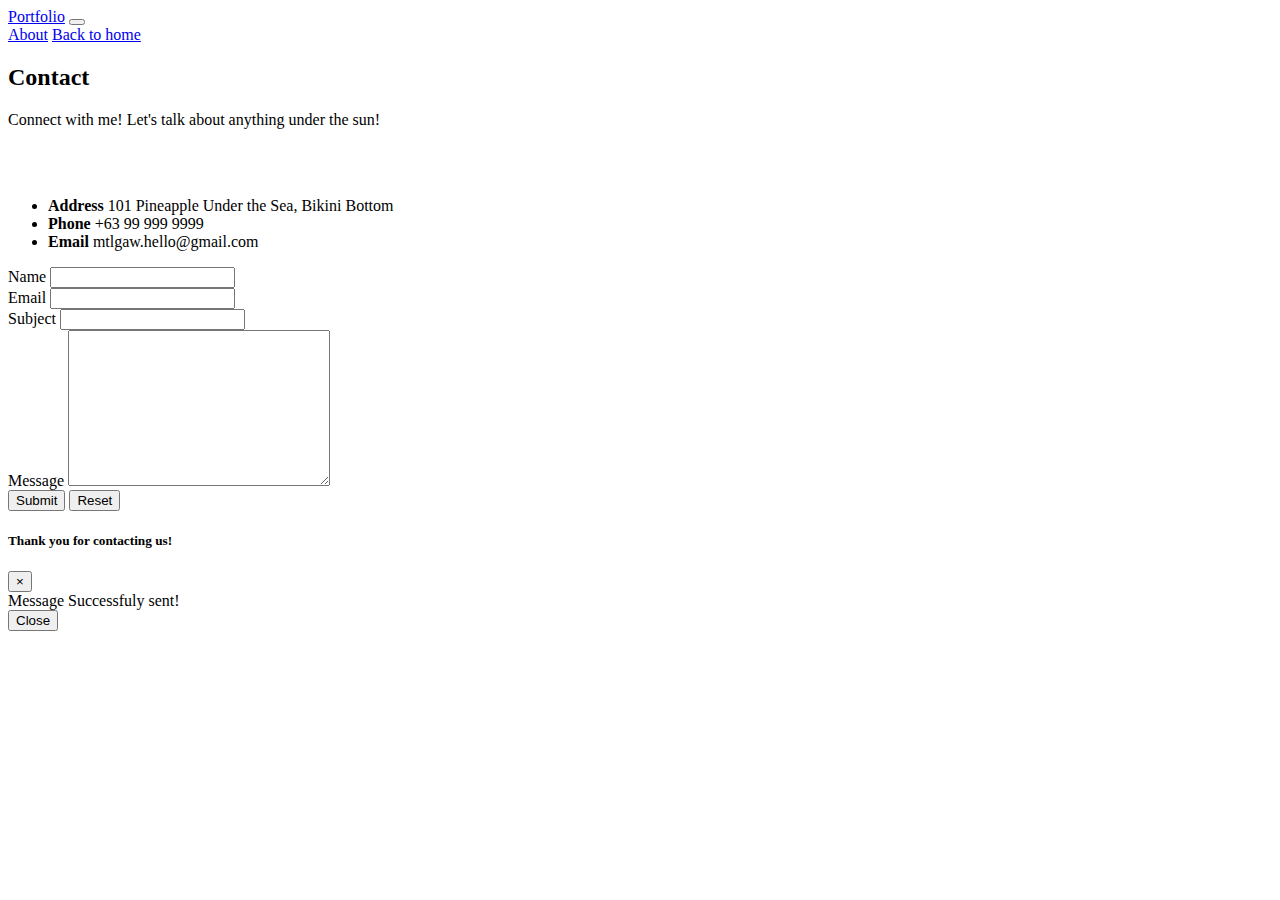
==== contact.html @ 08cf62a3 "1st commit" ====
<!DOCTYPE html>
<html lang="en">
<head>
      <meta charset="UTF-8">
      <meta http-equiv="X-UA-Compatible" content="IE=edge">
      <meta name="viewport" content="width=device-width, initial-scale=1.0">

  
    <!-- BOOTSTRAP CSS -->
    <link href="https://cdn.jsdelivr.net/npm/bootstrap@5.0.2/dist/css/bootstrap.min.css" rel="stylesheet" integrity="sha384-EVSTQN3/azprG1Anm3QDgpJLIm9Nao0Yz1ztcQTwFspd3yD65VohhpuuCOmLASjC" crossorigin="anonymous">
  <!-- Google Fonts -->
   <link rel="preconnect" href="https://fonts.googleapis.com">
        <link rel="preconnect" href="https://fonts.gstatic.com" crossorigin>
        <link href="https://fonts.googleapis.com/css2?family=Montserrat&family=Open+Sans&display=swap" rel="stylesheet">

  <!-- Template Main CSS File -->
  <link href="assets/css/style.css" rel="stylesheet">

<!-- FONT AWSOME -->
    <link rel="stylesheet" href="https://pro.fontawesome.com/releases/v5.10.0/css/all.css" integrity="sha384-AYmEC3Yw5cVb3ZcuHtOA93w35dYTsvhLPVnYs9eStHfGJvOvKxVfELGroGkvsg+p" crossorigin="anonymous"/>

  <title>Contact monmonmakes_</title>



</head>


  <!-- ======= Navbar ======= -->

<body>
    <header id="header">


      
         <div class="menu-bar">
            <nav class="navbar navbar-expand-lg navbar-light">
                <div class="container-fluid">
                
                  <a class="navbar-brand" href="index.html">Portfolio</a>
                  <button class="navbar-toggler" type="button" data-bs-toggle="collapse" data-bs-target="#navbarNavAltMarkup" aria-controls="navbarNavAltMarkup" aria-expanded="false" aria-label="Toggle navigation">
                    <i class="fas fa-bars"></i>
                  </button>
                  <div class="collapse navbar-collapse" id="navbarNavAltMarkup">
                    <div class="navbar-nav ms-auto">
                      <a class="nav-link" href="about.html">About</a>
                      <a class="nav-link" href="index.html">Back to home</a>
                    </div>
                  </div>
                </div>
              </nav>
        </div>


    <section class="section pb-5">
      <div class="container">

        <div class="row mb-5 align-items-end">
          <div class="col-md-6">
            <h2>Contact</h2>
            <p class="mb-0">Connect with me! Let's talk about anything under the sun!
            </p>
            <br></br>
          </div>
   <div class="col-md-4 ml-auto order-2">
            <ul class="list-unstyled">
              <li class="mb-3">
                <strong class="d-block mb-1">Address</strong>
                <span>101 Pineapple Under the Sea, Bikini Bottom</span>
              </li>
              <li class="mb-3">
                <strong class="d-block mb-1">Phone</strong>
                <span>+63 99 999 9999</span>
              </li>
              <li class="mb-3">
                <strong class="d-block mb-1">Email</strong>
                <span>mtlgaw.hello@gmail.com</span>
              </li>
            </ul>
          </div>
        </div>
        <div class="row">
          <div class="col-md-4 ml-auto order-2"

            <form>

              <div class="row gy-3">
                <div class="col-md-6 form-group">
                  <label for="name">Name</label>
                  <input type="text" name="name" class="form-control" id="name" required>
                </div>
                <div class="col-md-6 form-group">
                  <label for="name">Email</label>
                  <input type="email" class="form-control" name="email" id="email" required>
                </div>
                <div class="col-md-12 form-group">
                  <label for="name">Subject</label>
                  <input type="text" class="form-control" name="subject" id="subject" required>
                </div>

                <div class="col-md-12 form-group">
                  <label for="name">Message</label>
                  <textarea class="form-control" name="message" cols="30" rows="10" required></textarea>
                </div>

<div>
                        <button type="button" class="btn btn-outline-primary d-block w-100 mb-2 " data-toggle="modal" data-target="#contactBtn">Submit</button>
                        <button type="reset" class="btn btn-outline-secondary d-block w-100">Reset</button>
                    </div>
           



                    <div id="contactBtn" tabindex = "-1" aria-labelledby="contactBtn" aria-hidden="true" class="modal fade ">
                        <div class="modal-dialog">
                            <div class="modal-content">
                                <div class="modal-header">
                                    <h5 id="contactBtn" class="modal-title">Thank you for contacting us!</h5>
                                    <button type="button" data-dismiss="modal" aria-Label="close" class="close text-danger">
                                        <span>&times;</span>
                                    </button>
                                </div>
                            </div>
                          


                            <div class="modal-body bg-dark ">
                                Message Successfuly sent!
                            </div>

                            <div class="modal-footer">
                                <button type="button" data-dismiss="modal" class="btn btn-outline-primary">Close</button>
                            </div>
                           
                        </div>
                    </div>
                 
                </form>

          </div>

       

        </div>

      </div>

    </section>






 <!-- BOOTSTRAP JAVASCRIPT -->
    <script src="https://cdn.jsdelivr.net/npm/@popperjs/core@2.9.2/dist/umd/popper.min.js" integrity="sha384-IQsoLXl5PILFhosVNubq5LC7Qb9DXgDA9i+tQ8Zj3iwWAwPtgFTxbJ8NT4GN1R8p" crossorigin="anonymous"></script>
    <script src="https://cdn.jsdelivr.net/npm/bootstrap@5.0.2/dist/js/bootstrap.min.js" integrity="sha384-cVKIPhGWiC2Al4u+LWgxfKTRIcfu0JTxR+EQDz/bgldoEyl4H0zUF0QKbrJ0EcQF" crossorigin="anonymous"></script>

</body>

</html>
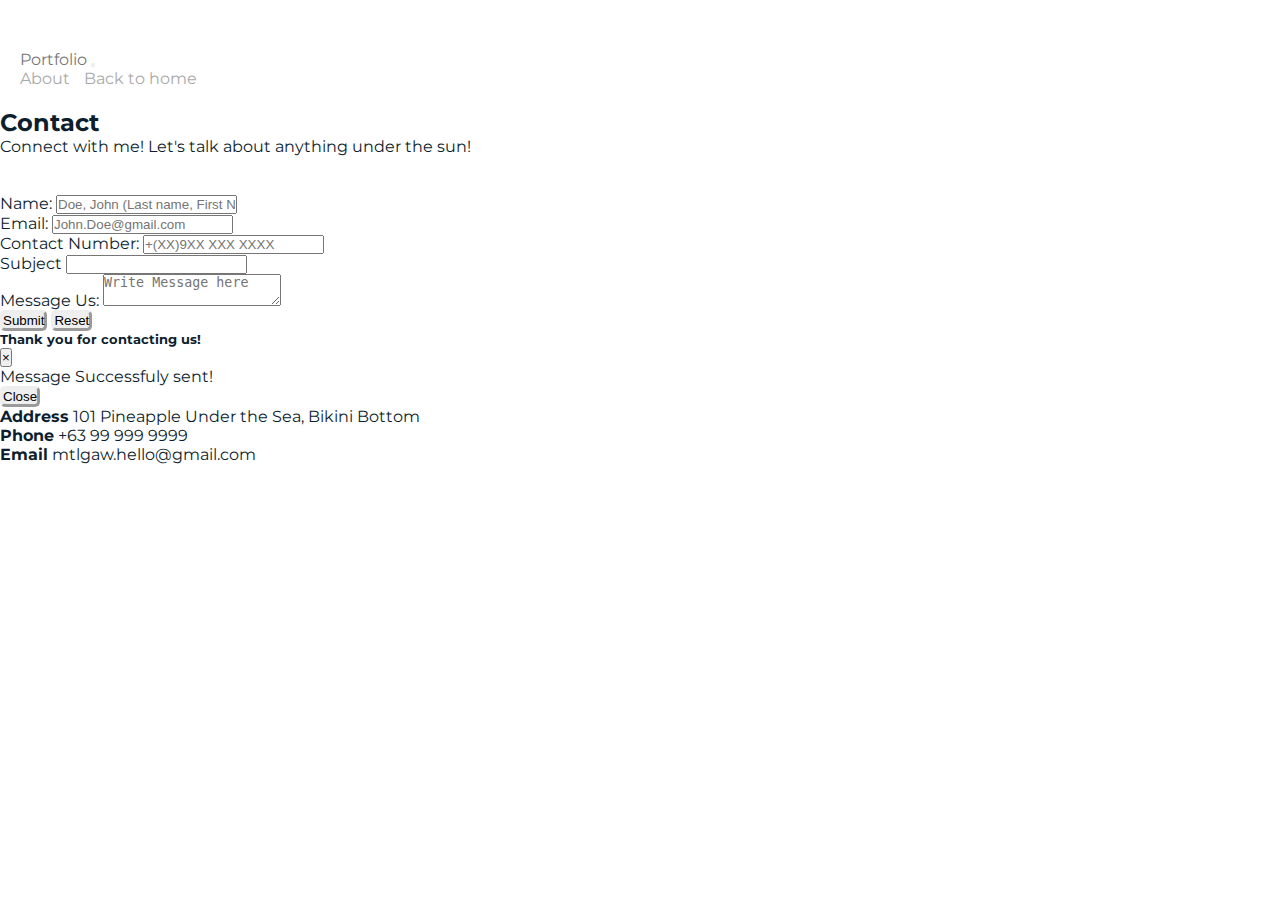
==== commit dedc26f2: "edit contact form" ====
--- a/contact.html
+++ b/contact.html
@@ -52,58 +52,61 @@
         </div>
 
 
-    <section class="section pb-5">
-      <div class="container">
 
-        <div class="row mb-5 align-items-end">
+
+
+
+    <div class="container jumbotron mt-4">
+        <div class="row d-flex justify-content-around">
+            <div class=" col col-sm-12 col-md-6 col-xl-4 p-2">
+
+
+
           <div class="col-md-6">
             <h2>Contact</h2>
             <p class="mb-0">Connect with me! Let's talk about anything under the sun!
             </p>
             <br></br>
           </div>
-   <div class="col-md-4 ml-auto order-2">
-            <ul class="list-unstyled">
-              <li class="mb-3">
-                <strong class="d-block mb-1">Address</strong>
-                <span>101 Pineapple Under the Sea, Bikini Bottom</span>
-              </li>
-              <li class="mb-3">
-                <strong class="d-block mb-1">Phone</strong>
-                <span>+63 99 999 9999</span>
-              </li>
-              <li class="mb-3">
-                <strong class="d-block mb-1">Email</strong>
-                <span>mtlgaw.hello@gmail.com</span>
-              </li>
-            </ul>
-          </div>
-        </div>
-        <div class="row">
-          <div class="col-md-4 ml-auto order-2"
 
-            <form>
+                <form>
+ 
 
-              <div class="row gy-3">
-                <div class="col-md-6 form-group">
-                  <label for="name">Name</label>
-                  <input type="text" name="name" class="form-control" id="name" required>
-                </div>
-                <div class="col-md-6 form-group">
-                  <label for="name">Email</label>
-                  <input type="email" class="form-control" name="email" id="email" required>
-                </div>
-                <div class="col-md-12 form-group">
-                  <label for="name">Subject</label>
-                  <input type="text" class="form-control" name="subject" id="subject" required>
-                </div>
 
-                <div class="col-md-12 form-group">
-                  <label for="name">Message</label>
-                  <textarea class="form-control" name="message" cols="30" rows="10" required></textarea>
-                </div>
+                    <div class="form-group">
+                        <label for="name" >Name:</label>
+                        <input type="text" name="name" id="name" placeholder="Doe, John (Last name, First Name)" class="form-control">
+                    </div>
+    
 
-<div>
+
+                    <div class="form-group">
+                        <label for="email"  >Email:</label>
+                        <input type="email" name="email" id="email" placeholder="John.Doe@gmail.com" class="form-control">
+                    </div>
+
+
+
+                    <div class="form-group">
+                        <label for="Contact"  >Contact Number:</label>
+                        <input type="Contact" name="Contact" id="Contact" placeholder="+(XX)9XX XXX XXXX" class="form-control">
+                    </div>
+
+
+               
+                    <div class="form-group">
+                        <label for="name">Subject</label>
+                        <input type="text" class="form-control" name="subject" id="subject" required>
+                    </div>
+                 
+
+
+                    <div class="form-group">
+                        <label for="txt-area" >Message Us:</label>
+                        <textarea type="text" name="txt-area" id="txt-area" placeholder="Write Message here" class="form-control"></textarea>
+                    </div>
+                
+                    <div>
                         <button type="button" class="btn btn-outline-primary d-block w-100 mb-2 " data-toggle="modal" data-target="#contactBtn">Submit</button>
                         <button type="reset" class="btn btn-outline-secondary d-block w-100">Reset</button>
                     </div>
@@ -129,32 +132,42 @@
                             </div>
 
                             <div class="modal-footer">
-                                <button type="button" data-dismiss="modal" class="btn btn-outline-primary">Close</button>
+                                <button type="button" data-dismiss="modal" class="btn btn-outline-secondary">Close</button>
                             </div>
                            
                         </div>
                     </div>
                  
                 </form>
-
+    
+            </div>
+           
+            <div class="col-md-6 my-4">
+                   <div class="col-md-4 ml-auto order-2">
+            <ul class="list-unstyled">
+              <li class="mb-3">
+                <strong class="d-block mb-1">Address</strong>
+                <span>101 Pineapple Under the Sea, Bikini Bottom</span>
+              </li>
+              <li class="mb-3">
+                <strong class="d-block mb-1">Phone</strong>
+                <span>+63 99 999 9999</span>
+              </li>
+              <li class="mb-3">
+                <strong class="d-block mb-1">Email</strong>
+                <span>mtlgaw.hello@gmail.com</span>
+              </li>
+            </ul>
           </div>
-
-       
-
+            </div>
         </div>
-
-      </div>
-
-    </section>
+    </div>
 
 
+    <script src="https://code.jquery.com/jquery-3.5.1.slim.min.js" integrity="sha384-DfXdz2htPH0lsSSs5nCTpuj/zy4C+OGpamoFVy38MVBnE+IbbVYUew+OrCXaRkfj" crossorigin="anonymous"></script>
+    <script src="https://cdn.jsdelivr.net/npm/bootstrap@4.6.0/dist/js/bootstrap.bundle.min.js" integrity="sha384-Piv4xVNRyMGpqkS2by6br4gNJ7DXjqk09RmUpJ8jgGtD7zP9yug3goQfGII0yAns" crossorigin="anonymous"></script>
 
 
-
-
- <!-- BOOTSTRAP JAVASCRIPT -->
-    <script src="https://cdn.jsdelivr.net/npm/@popperjs/core@2.9.2/dist/umd/popper.min.js" integrity="sha384-IQsoLXl5PILFhosVNubq5LC7Qb9DXgDA9i+tQ8Zj3iwWAwPtgFTxbJ8NT4GN1R8p" crossorigin="anonymous"></script>
-    <script src="https://cdn.jsdelivr.net/npm/bootstrap@5.0.2/dist/js/bootstrap.min.js" integrity="sha384-cVKIPhGWiC2Al4u+LWgxfKTRIcfu0JTxR+EQDz/bgldoEyl4H0zUF0QKbrJ0EcQF" crossorigin="anonymous"></script>
 
 </body>
 
--- a/assets/css/style.css
+++ b/assets/css/style.css
@@ -0,0 +1,127 @@
+* {
+  margin: 0;
+  padding: 0;
+  box-sizing: border-box;
+}
+body {
+  font-family: "Montserrat", monospace;
+  color: #0d1e2d;
+}
+
+a {
+  color: #777;
+  text-decoration: none;
+}
+
+h1, h2, h3, h4, h5, h6, .font-heading {
+  font-family: "Montserrat", sans-serif;
+}
+
+
+.section {
+  padding: 7rem 0;
+}
+
+
+
+.item {
+  border: none;
+  margin-bottom: 30px;
+}
+.item .item-wrap {
+  display: block;
+  position: relative;
+  overflow: hidden;
+}
+.item .item-wrap:after {
+  z-index: 2;
+  position: absolute;
+  content: "";
+  top: 0;
+  left: 0;
+  right: 0;
+  bottom: 0;
+  background: rgba(0, 0, 0, 0.4);
+  visibility: hidden;
+  opacity: 0;
+  transition: 0.3s all ease-in-out;
+}
+.item .item-wrap img {
+  transition: 0.3s transform ease;
+  transform: scale(1);
+}
+.item .item-wrap > .work-info {
+  position: absolute;
+  top: 50%;
+  width: 100%;
+  text-align: center;
+  z-index: 3;
+  transform: translateY(-50%);
+  color: #fff;
+  opacity: 0;
+  visibility: hidden;
+  margin-top: 20px;
+  transition: 0.3s all ease;
+}
+.item .item-wrap > .work-info h3 {
+  font-size: 20px;
+  margin-bottom: 0;
+}
+.item .item-wrap > .work-info span {
+  font-size: 14px;
+  text-transform: uppercase;
+  letter-spacing: 0.2rem;
+}
+
+.item .item-wrap:hover img {
+  transform: scale(2);
+}
+.item .item-wrap:hover:after {
+  opacity: 1;
+  visibility: visible;
+}
+.item .item-wrap:hover .work-info {
+  margin-top: 0px;
+  opacity: 1;
+  visibility: visible;
+}
+
+
+
+.h3 {
+  font-size: 20px;
+}
+
+.h4 {
+  font-size: 16px;
+}
+
+.heading {
+  font-size: 28px;
+}
+
+
+.menu-bar {
+  padding-top: 30px;
+}
+.navbar {
+  padding: 20px;
+}
+
+.nav-link {
+  color: darkgrey;
+  font-size: 1rem;
+  margin-right: 10px;
+  border-bottom: 2px solid transparent;
+}
+
+.nav-link:hover {
+  border-bottom: 2px solid var(--secondary);
+}
+.btn {
+  border: outset;
+  border-radius: 5px;
+}
+.btn:hover {
+  font-weight: bold;
+}